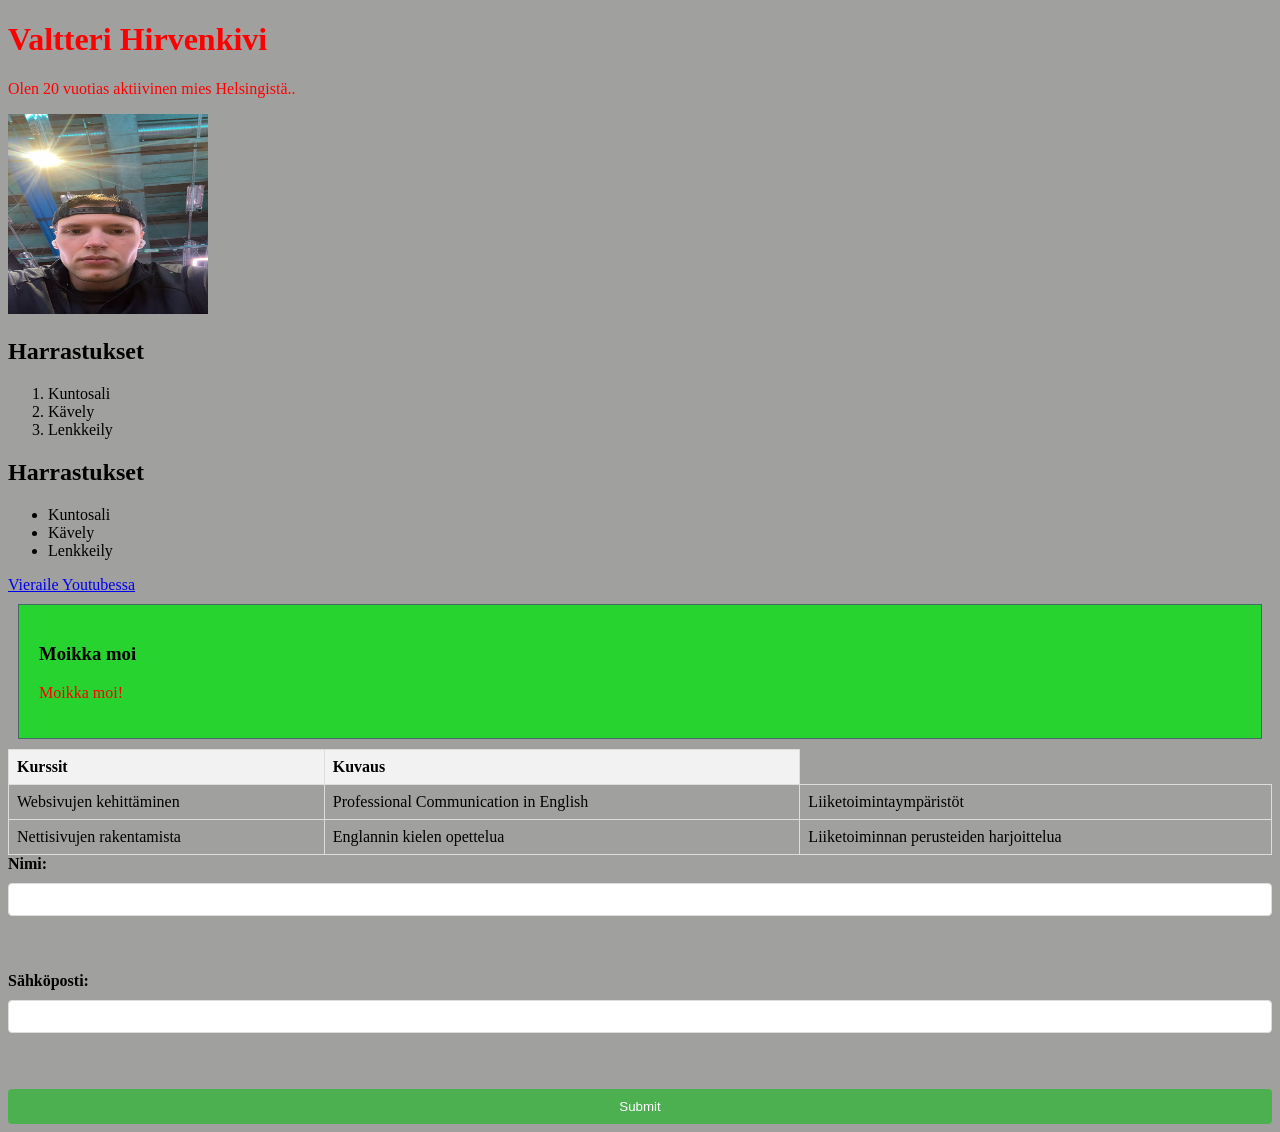
==== WS03_CSS_Adv/index.html @ b1293ef6 "Add initial HTML and CSS files for personal webpage - Created index.html with basic structure, style" ====
<!DOCTYPE html>
<html>
<head>
    <title>Valtteri Hirvenkivi</title>

    <link rel="stylesheet" href="styles.css">

    <style>
        h1 {
            color: green;
            font-size: 2em;
        }

        p {
            color: rgb(255, 0, 0);
        }

        body {
            background-color: rgb(160, 160, 159);
        }
        .content-box {
            padding: 20px;
            margin: 10px;
            background-color: #27d42f;
            border: 1px solid #466966;
        }
        table {
      width: 100%;
      border-collapse: collapse;
    }
    
    th, td {
      border: 1px solid #ddd;
      padding: 8px;
      text-align: left;
    }
    
    th {
      background-color: #f2f2f2;
    }
    
    form {
      display: flex;
      flex-direction: column;
      gap: 10px;
    }
    
    label {
      font-weight: bold;
    }
    
    input[type="text"], input[type="email"] {
      padding: 8px;
      border: 1px solid #ddd;
      border-radius: 4px;
    }
    
    input[type="submit"] {
      background-color: #4CAF50;
      color: white;
      padding: 10px;
      border: none;
      border-radius: 4px;
      cursor: pointer;
    }
    
    input[type="submit"]:hover {
      background-color: #45a049;
    }
    </style>
</head>

<body>

    <h1 style="color: red;">Valtteri Hirvenkivi</h1>

    <p>Olen 20 vuotias aktiivinen mies Helsingistä..</p>

    <img src="images/IMG_valtteri.jpg" width="200" height="200">

    <h2>Harrastukset</h2>

    <ol>
        <li>Kuntosali</li>
        <li>Kävely</li>
        <li>Lenkkeily</li>
    </ol>

    <h2>Harrastukset</h2>

    <ul>
        <li>Kuntosali</li>
        <li>Kävely</li>
        <li>Lenkkeily</li>
    </ul>

    <a href="https://www.youtube.com/">Vieraile Youtubessa</a>

    <div class="content-box">
        <h3>Moikka moi</h3>
        <p>Moikka moi!</p>
    </div>

    <table>
        <tr>
            <th>Kurssit</th>
            <th>Kuvaus</th>
        </tr>
        <tr>
            <td>Websivujen kehittäminen</td>
            <td>Professional Communication in English</td>
            <td>Liiketoimintaympäristöt</td>
        </tr>
        <tr>
            <td>Nettisivujen rakentamista</td>
            <td>Englannin kielen opettelua</td>
            <td>Liiketoiminnan perusteiden harjoittelua</td>
        </tr>
    </table>

    <form>
        <label for="name">Nimi:</label>
        <input type="text" id="name" name="name"><br><br>

        <label for="email">Sähköposti:</label>
        <input type="email" id="email" name="email"><br><br>

        <input type="submit" value="Submit">
    </form>

</body>
</html>
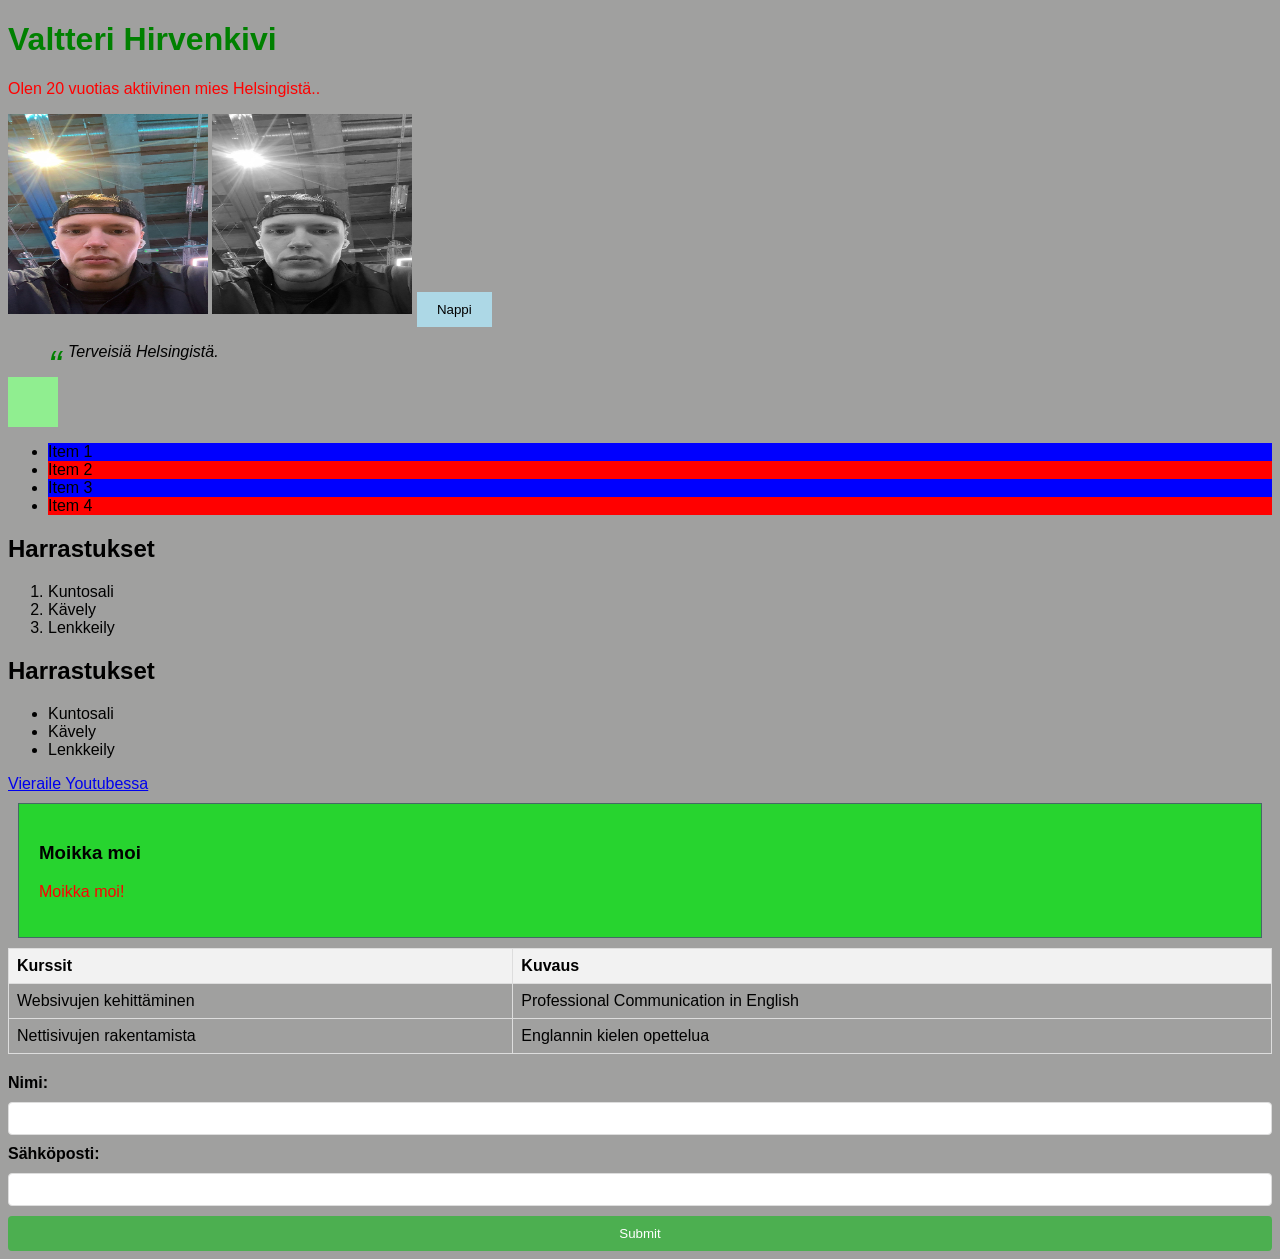
==== commit e8c73f4f: "Refactor index.html and reintroduce style.css with updated styles and structure" ====
--- a/WS03_CSS_Adv/index.html
+++ b/WS03_CSS_Adv/index.html
@@ -2,81 +2,33 @@
 <html>
 <head>
     <title>Valtteri Hirvenkivi</title>
-
-    <link rel="stylesheet" href="styles.css">
-
-    <style>
-        h1 {
-            color: green;
-            font-size: 2em;
-        }
-
-        p {
-            color: rgb(255, 0, 0);
-        }
-
-        body {
-            background-color: rgb(160, 160, 159);
-        }
-        .content-box {
-            padding: 20px;
-            margin: 10px;
-            background-color: #27d42f;
-            border: 1px solid #466966;
-        }
-        table {
-      width: 100%;
-      border-collapse: collapse;
-    }
-    
-    th, td {
-      border: 1px solid #ddd;
-      padding: 8px;
-      text-align: left;
-    }
-    
-    th {
-      background-color: #f2f2f2;
-    }
-    
-    form {
-      display: flex;
-      flex-direction: column;
-      gap: 10px;
-    }
-    
-    label {
-      font-weight: bold;
-    }
-    
-    input[type="text"], input[type="email"] {
-      padding: 8px;
-      border: 1px solid #ddd;
-      border-radius: 4px;
-    }
-    
-    input[type="submit"] {
-      background-color: #4CAF50;
-      color: white;
-      padding: 10px;
-      border: none;
-      border-radius: 4px;
-      cursor: pointer;
-    }
-    
-    input[type="submit"]:hover {
-      background-color: #45a049;
-    }
-    </style>
+    <link rel="stylesheet" href="styles/style.css">
 </head>
 
 <body>
 
-    <h1 style="color: red;">Valtteri Hirvenkivi</h1>
+    <h1>Valtteri Hirvenkivi</h1>
 
     <p>Olen 20 vuotias aktiivinen mies Helsingistä..</p>
 
     <img src="images/IMG_valtteri.jpg" width="200" height="200">
+
+    <img src="./images/IMG_valtteri.jpg" alt="Sample Image" class="filter-image" width="200" height="200">
+
+    <button class="transition-button">Nappi</button>
+
+    <blockquote class="quote">
+        Terveisiä Helsingistä.
+      </blockquote>
+
+    <div class="animation-box"></div>
+
+    <ul class="pseudo-list">
+        <li>Item 1</li>
+        <li>Item 2</li>
+        <li>Item 3</li>
+        <li>Item 4</li>
+      </ul>
 
     <h2>Harrastukset</h2>
 
@@ -109,21 +61,19 @@
         <tr>
             <td>Websivujen kehittäminen</td>
             <td>Professional Communication in English</td>
-            <td>Liiketoimintaympäristöt</td>
         </tr>
         <tr>
             <td>Nettisivujen rakentamista</td>
             <td>Englannin kielen opettelua</td>
-            <td>Liiketoiminnan perusteiden harjoittelua</td>
         </tr>
     </table>
 
     <form>
         <label for="name">Nimi:</label>
-        <input type="text" id="name" name="name"><br><br>
+        <input type="text" id="name" name="name">
 
         <label for="email">Sähköposti:</label>
-        <input type="email" id="email" name="email"><br><br>
+        <input type="email" id="email" name="email">
 
         <input type="submit" value="Submit">
     </form>
--- a/WS03_CSS_Adv/styles/style.css
+++ b/WS03_CSS_Adv/styles/style.css
@@ -0,0 +1,128 @@
+body {
+    background-color: rgb(160, 160, 159);
+    font-family: Arial, sans-serif;
+}
+
+h1 {
+    color: green;
+    font-size: 2em;
+}
+
+p {
+    color: rgb(255, 0, 0);
+}
+
+.content-box {
+    padding: 20px;
+    margin: 10px;
+    background-color: #27d42f;
+    border: 1px solid #466966;
+}
+
+table {
+    width: 100%;
+    border-collapse: collapse;
+}
+
+th, td {
+    border: 1px solid #ddd;
+    padding: 8px;
+    text-align: left;
+}
+
+th {
+    background-color: #f2f2f2;
+}
+
+form {
+    display: flex;
+    flex-direction: column;
+    gap: 10px;
+    margin-top: 20px;
+}
+
+label {
+    font-weight: bold;
+}
+
+input[type="text"],
+input[type="email"] {
+    padding: 8px;
+    border: 1px solid #ddd;
+    border-radius: 4px;
+}
+
+input[type="submit"] {
+    background-color: #4CAF50;
+    color: white;
+    padding: 10px;
+    border: none;
+    border-radius: 4px;
+    cursor: pointer;
+}
+
+input[type="submit"]:hover {
+    background-color: #45a049;
+}
+
+.transition-button {
+        background-color: lightblue;
+        padding: 10px 20px;
+        border: none;
+        cursor: pointer;
+        transition: background-color 0.3s ease;
+      }
+      
+      .transition-button:hover {
+        background-color: lightcoral;
+      }
+
+      .animation-box {
+        width: 50px;
+        height: 50px;
+        background-color: lightgreen;
+        position: relative;
+        animation: move 2s infinite alternate;
+      }
+      
+      @keyframes move {
+        from {
+          left: 0;
+        }
+        to {
+          left: 100px;
+        }
+      }
+
+      .pseudo-list li:nth-child(odd) {
+        background-color: blue;
+      }
+      
+      .pseudo-list li:nth-child(even) {
+        background-color: red;
+      }
+
+      .filter-image {
+        filter: grayscale(100%);
+        transition: filter 0.3s ease;
+      }
+      
+      .filter-image:hover {
+        filter: grayscale(0%);
+      }
+
+      .quote {
+        position: relative;
+        padding-left: 20px;
+        font-style: italic;
+      }
+      
+      .quote::before {
+        content: '“';
+        font-size: 40px;
+        position: absolute;
+        left: 0;
+        top: 0;
+        color: green;
+      }
+      
